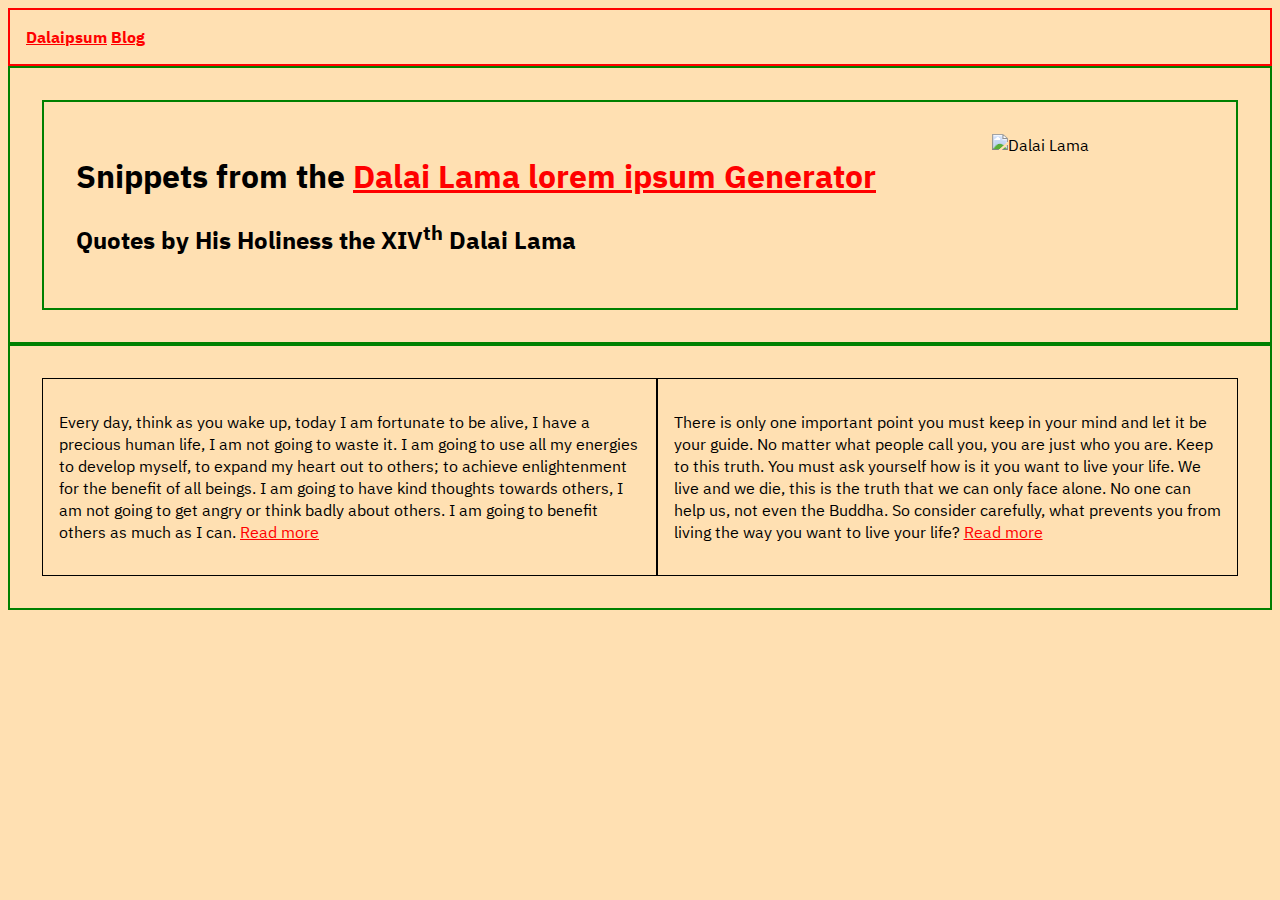
==== index.html @ 6a7713b3 "Blog theme, image is not responsive" ====
<!DOCTYPE html>
<html lang="en">

<head>
    <meta charset="utf-8">
    <meta name="viewport" content="width=device-width, initial-scale=1, shrink-to-fit=no">
    <link rel="stylesheet" href="public/css/main.css">
    <!-- Google Fonts -->
    <link rel="preconnect" href="https://fonts.googleapis.com">
    <link rel="preconnect" href="https://fonts.gstatic.com" crossorigin>
    <link href="https://fonts.googleapis.com/css2?family=IBM+Plex+Sans+KR&display=swap" rel="stylesheet">
    <title>Dalai Lama Lorem Ipsum Blog</title>
</head>

<body>
    <!-- Navigation -->
    <header class="site-header">
        <a class="brand" href="#">Dalaipsum</a>
        <a class="link" href="pages/blog.html">Blog</a>
    </header>
    <!-- Navigation end -->
    <div class="container">

        <div class="container main-section">
            <div class="feature text">

                <h1 class="bold-font">Snippets from the
                    <a class="link" href="http://www.dalaipsum.com/">Dalai Lama lorem ipsum
                        Generator</a>
                </h1>
                <h2 class="secondary-text">Quotes by His Holiness the XIV<sup>th</sup> Dalai Lama</h2>
            </div>
            <div class="featured-image">
                <img class="float-right"
                    src="https://www.dalailama.com/assets/pages/%C2%A9ManuelBauer_AgenturFocus_M_4272_15Anp.jpg"
                    alt="Dalai Lama">
            </div>
        </div>
    </div>
    <div class="container main-section">
        <article>
            <p>Every day, think as you wake up, today I am fortunate to be alive, I have a precious human life, I am
                not
                going to waste it. I am going to use all my energies to develop myself, to expand my heart out to
                others; to achieve enlightenment for the benefit of all beings. I am going to have kind thoughts
                towards
                others, I am not going to get angry or think badly about others. I am going to benefit others as
                much as
                I can. <a href="pages/blog.html">Read more</a></p>
        </article>
        <article>
            <p>There is only one important point you must keep in your mind and let it be your guide. No matter what
                people call you, you are just who you are. Keep to this truth. You must ask yourself how is it you
                want
                to live your life. We live and we die, this is the truth that we can only face alone. No one can
                help
                us, not even the Buddha. So consider carefully, what prevents you from living the way you want to
                live
                your life? <a href="pages/blog.html">Read more</a></p>
        </article>
    </div>
    <footer></footer>
    </div>
</body>


</html>
---- public/css/main.css ----
* {
    font-family: 'IBM Plex Sans KR', sans-serif;
}

body {
    background: #FFE0B2;
}

.container {
    border: 2px solid green;
    padding: 2em;
    display: grid;
    /* grid-template-columns: 300px 300px 300px;
    grid-template-rows: 50px 600px; */
    grid-template-areas:
    "hd hd hd hd"
    "feat feat feat feat"
    "main main main main"
    "ft ft ft ft";
}

.box {
    width: 100%;
    border: 1px solid pink;
    grid-area: hd;
}

header {
    border: 2px solid red;
    padding: 1em;
    grid-area: hd;
    font-weight: bold;
}

.float-right {
    float: right;
}

.column {
    border: 2px solid purple;
    grid-area: feat;
}

footer {
    grid-area: ft;
}

article {
    border: 1px solid black;
    padding: 1rem;
}

.main-section {
    grid-area: main;
}

.centered {
    align-content: center;
}

a {
    color: red
}


/* @media (min-width: 800px) {
    header h1 {
        font-size: 2.5 rem;
    }
    img {
        width: 50%;
    }
    .text {
        width: 50%;
    }
} */

@media (min-width: 200px) and (max-width: 799px) {
    /* .text {
        width: 100%;
    } */
    /* .feature {
        flex-direction: row;
    }
    .featured-image {
        width: 100%;
    } */
}

/* *, :after, :before {
    box-sizing: border-box;
} */
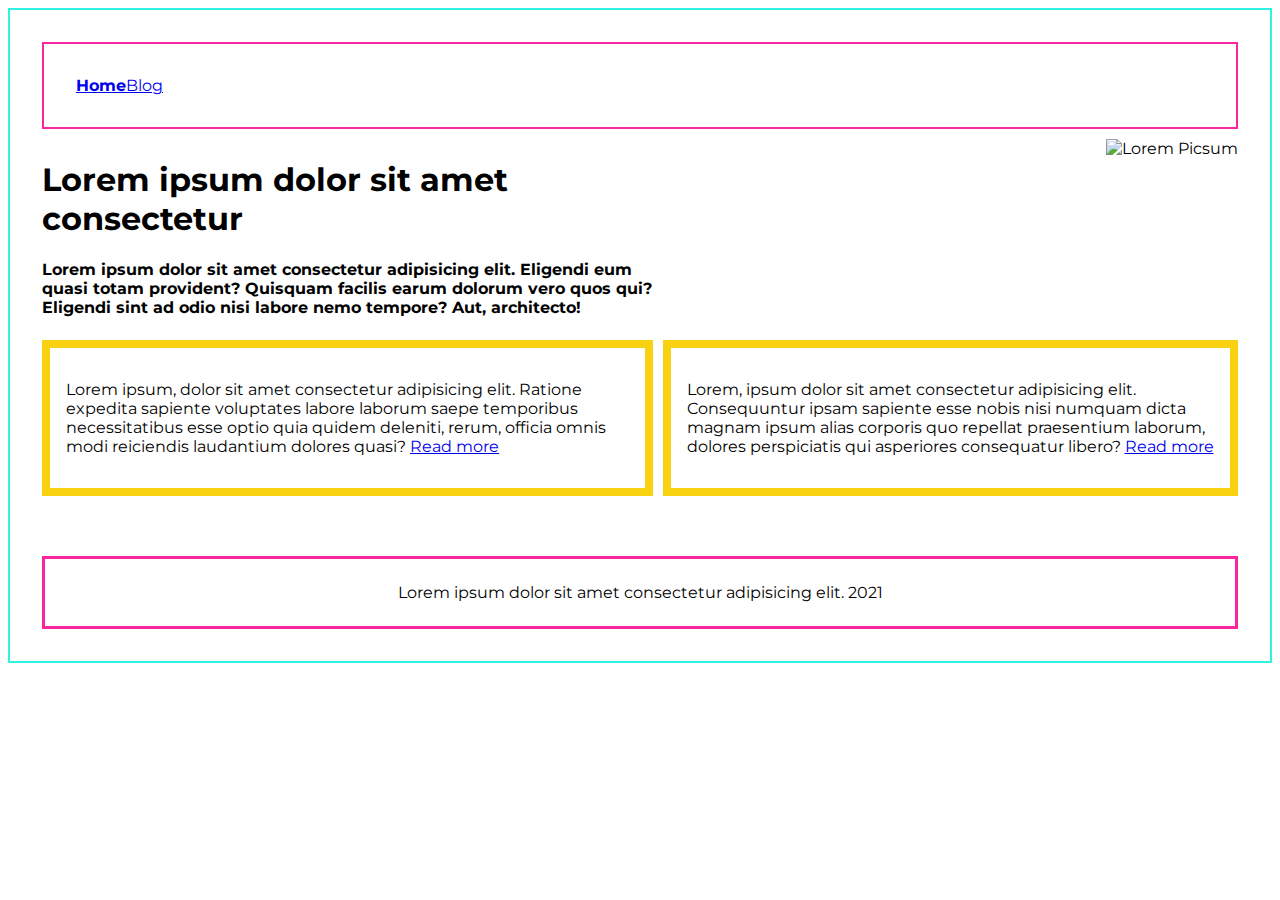
==== commit 3213e6c3: "Flexbox" ====
--- a/index.html
+++ b/index.html
@@ -4,62 +4,51 @@
 <head>
     <meta charset="utf-8">
     <meta name="viewport" content="width=device-width, initial-scale=1, shrink-to-fit=no">
-    <link rel="stylesheet" href="public/css/main.css">
+    <link rel="stylesheet" href="css/main.css">
     <!-- Google Fonts -->
     <link rel="preconnect" href="https://fonts.googleapis.com">
     <link rel="preconnect" href="https://fonts.gstatic.com" crossorigin>
+    <link href="https://fonts.googleapis.com/css2?family=Montserrat:wght@200&display=swap" rel="stylesheet">
     <link href="https://fonts.googleapis.com/css2?family=IBM+Plex+Sans+KR&display=swap" rel="stylesheet">
-    <title>Dalai Lama Lorem Ipsum Blog</title>
+    <title>Home</title>
 </head>
 
 <body>
-    <!-- Navigation -->
-    <header class="site-header">
-        <a class="brand" href="#">Dalaipsum</a>
-        <a class="link" href="pages/blog.html">Blog</a>
-    </header>
-    <!-- Navigation end -->
-    <div class="container">
+    <div class="grid-container">
 
-        <div class="container main-section">
-            <div class="feature text">
+        <header class="site-header">
+            <a class="brand" href="#">Home</a>
+            <a class="link" href="blog.html">Blog</a>
+        </header>
 
-                <h1 class="bold-font">Snippets from the
-                    <a class="link" href="http://www.dalaipsum.com/">Dalai Lama lorem ipsum
-                        Generator</a>
-                </h1>
-                <h2 class="secondary-text">Quotes by His Holiness the XIV<sup>th</sup> Dalai Lama</h2>
-            </div>
-            <div class="featured-image">
-                <img class="float-right"
-                    src="https://www.dalailama.com/assets/pages/%C2%A9ManuelBauer_AgenturFocus_M_4272_15Anp.jpg"
-                    alt="Dalai Lama">
-            </div>
+        <div class="feature">
+
+            <h1>Lorem ipsum dolor sit amet consectetur</h1>
+            <h2 class="secondary-text">Lorem ipsum dolor sit amet consectetur adipisicing elit. Eligendi eum quasi totam provident? Quisquam facilis earum dolorum vero quos qui? Eligendi sint ad odio nisi labore nemo tempore? Aut, architecto!</h2>
         </div>
-    </div>
-    <div class="container main-section">
-        <article>
-            <p>Every day, think as you wake up, today I am fortunate to be alive, I have a precious human life, I am
-                not
-                going to waste it. I am going to use all my energies to develop myself, to expand my heart out to
-                others; to achieve enlightenment for the benefit of all beings. I am going to have kind thoughts
-                towards
-                others, I am not going to get angry or think badly about others. I am going to benefit others as
-                much as
-                I can. <a href="pages/blog.html">Read more</a></p>
-        </article>
-        <article>
-            <p>There is only one important point you must keep in your mind and let it be your guide. No matter what
-                people call you, you are just who you are. Keep to this truth. You must ask yourself how is it you
-                want
-                to live your life. We live and we die, this is the truth that we can only face alone. No one can
-                help
-                us, not even the Buddha. So consider carefully, what prevents you from living the way you want to
-                live
-                your life? <a href="pages/blog.html">Read more</a></p>
-        </article>
-    </div>
-    <footer></footer>
+        <div class="featured-image">
+            <img
+                src="https://picsum.photos/536/354"
+                class="float-right"
+                alt="Lorem Picsum">
+        </div>
+
+        <div class="left-section">
+            <article>
+                <p>Lorem ipsum, dolor sit amet consectetur adipisicing elit. Ratione expedita sapiente voluptates labore laborum saepe temporibus necessitatibus esse optio quia quidem deleniti, rerum, officia omnis modi reiciendis laudantium dolores quasi? <a href="blog.html">Read more</a></p>
+            </article>
+        </div>
+        <div class="right-section">
+            <article>
+                <p>Lorem, ipsum dolor sit amet consectetur adipisicing elit. Consequuntur ipsam sapiente esse nobis nisi numquam dicta magnam ipsum alias corporis quo repellat praesentium laborum, dolores perspiciatis qui asperiores consequatur libero? <a href="blog.html">Read more</a></p>
+            </article>
+        </div>
+
+        <!-- </div> -->
+        <div class="footer">
+            <footer>Lorem ipsum dolor sit amet consectetur adipisicing elit. 2021</footer>
+        </div>
+        </div>
     </div>
 </body>
 
--- a/css/main.css
+++ b/css/main.css
@@ -0,0 +1,141 @@
+* {
+    font-family: 'Montserrat', sans-serif;
+}
+
+/* Colors */
+.red {
+    color: #F51720;
+}
+
+.pink {
+    color: #FA26A0;
+}
+
+.gold {
+    color: #F8D210;
+}
+
+.cyan {
+    color: #2FF3E0;
+}
+
+.grid-container {
+    border: 2px solid #2FF3E0;
+    padding: 2em;
+    grid-gap: 10px;
+    display: grid;
+    align-content: center;
+    grid-template-areas:
+        "header header header header header header"
+        "feat feat feat img img img"
+        "main main main right right right"
+        "footer footer footer footer footer footer";
+}
+
+.box {
+    width: 100%;
+    border: 1px solid pink;
+}
+
+header {
+    border: 2px solid #FA26A0;
+    padding: 2em;
+    grid-area: hd;
+}
+
+.featured-image {
+    grid-area: img;
+    position: relative;
+}
+
+.feature {
+    grid-area: feat;
+}
+
+article {
+    border: 8px solid #F8D210;
+    padding: 1rem;
+}
+
+.left-section {
+    grid-area: main;
+}
+
+.right-section {
+    grid-area: right;
+}
+
+.site-header {
+    grid-area: header;
+    display: flex;
+}
+
+.secondary-text {
+    font-size: medium;
+}
+
+.brand {
+    font-weight: bold;
+}
+
+img {
+    max-width: 100%;
+}
+
+.float-right {
+    float: right;
+}
+
+.centered {
+    display: block;
+    margin-left: auto;
+    margin-right: auto;
+    width: 50%;
+    text-align: center;
+}
+
+.footer {
+    border: 3px solid #FA26A0;
+    max-height: 4rem;
+    padding: 2%;
+    margin-top: 50px;
+    grid-area: footer;
+    align-content: center;
+    text-align: center;
+}
+
+.post {
+    padding-top: 60px;
+}
+
+.blog-grid-container {
+    border: 2px solid #2FF3E0;
+    padding: 2em;
+    grid-template-areas:
+        "header header header header header header"
+        "img img img img img img"
+        "feat feat feat feat feat feat"
+        "main main main main main main"
+        "right right right right right right"
+        "footer footer footer footer footer footer";
+}
+
+
+
+.main-article {
+    grid-area: "main";
+    height: 80%;
+    max-width: 100%;
+}
+
+/* Phones */
+@media (min-width: 200px) and (max-width: 799px) {
+    .grid-container {
+        grid-template-areas:
+            "header header header header header header"
+            "img img img img img img"
+            "feat feat feat feat feat feat"
+            "main main main main main main"
+            "footer footer footer footer footer footer";
+    }
+}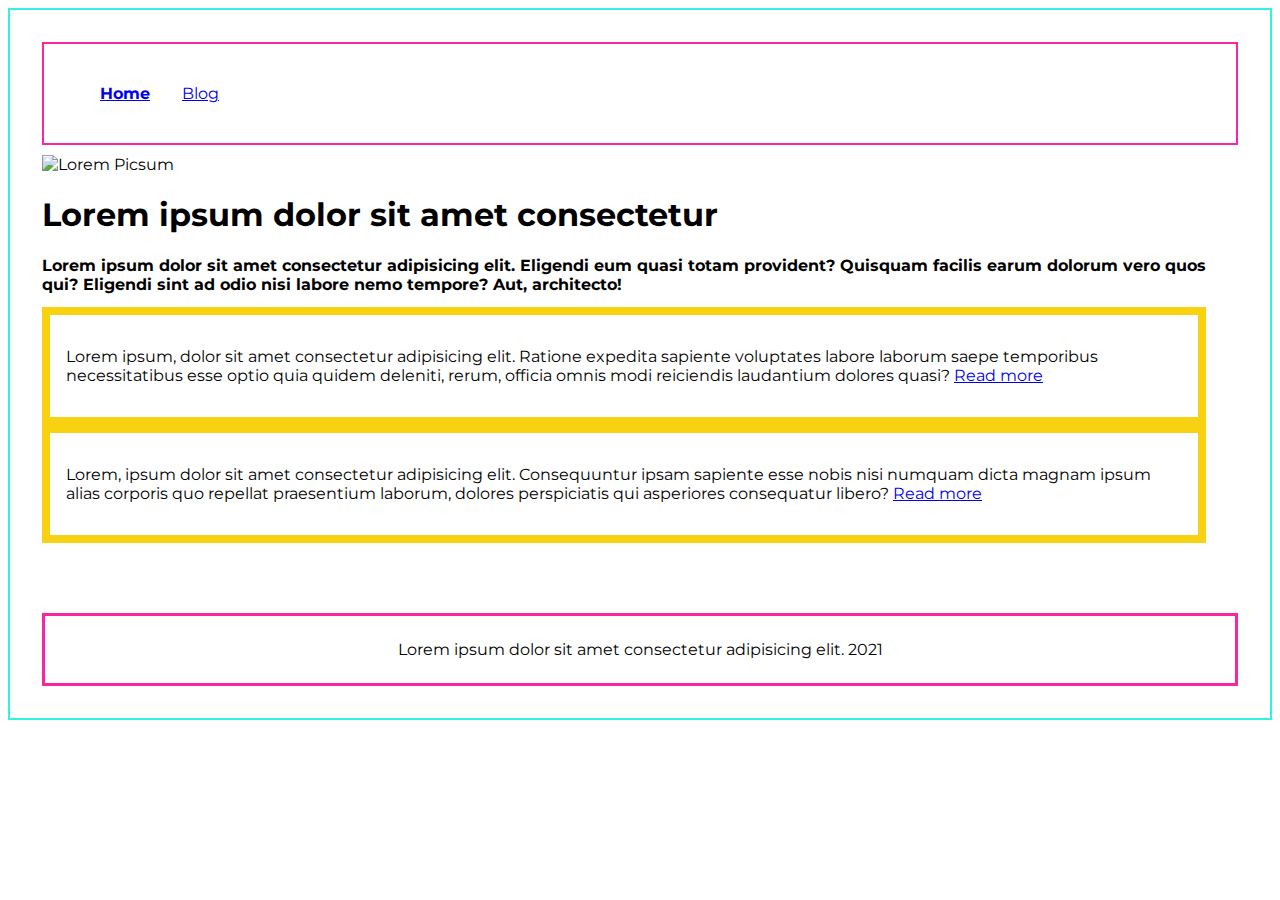
==== commit 18174d0c: "Divs are generally in order" ====
--- a/index.html
+++ b/index.html
@@ -4,7 +4,7 @@
 <head>
     <meta charset="utf-8">
     <meta name="viewport" content="width=device-width, initial-scale=1, shrink-to-fit=no">
-    <link rel="stylesheet" href="css/main.css">
+    <link rel="stylesheet" href="css/style.css">
     <!-- Google Fonts -->
     <link rel="preconnect" href="https://fonts.googleapis.com">
     <link rel="preconnect" href="https://fonts.gstatic.com" crossorigin>
@@ -15,40 +15,58 @@
 
 <body>
     <div class="grid-container">
-
+        <!-- <section> -->
         <header class="site-header">
-            <a class="brand" href="#">Home</a>
-            <a class="link" href="blog.html">Blog</a>
+            <ul>
+                <!-- <li class="logo">
+                        <img src="https://picsum.photos/536/354" alt="Random photo for logo">
+                    </li> -->
+                <li>
+                    <a class="brand" href="#">Home</a>
+                </li>
+                <li>
+                    <a class="link" href="blog.html">Blog</a>
+                </li>
+            </ul>
         </header>
+        <!-- </section> -->
 
         <div class="feature">
+            <div class="featured-image">
+                <img src="https://picsum.photos/536/354" class="float-right" alt="Lorem Picsum">
+            </div>
+            <h1>Lorem ipsum dolor sit amet consectetur</h1>
+            <h2 class="secondary-text">Lorem ipsum dolor sit amet consectetur adipisicing elit. Eligendi eum quasi totam
+                provident? Quisquam facilis earum dolorum vero quos qui? Eligendi sint ad odio nisi labore nemo tempore?
+                Aut, architecto!</h2>
+            <!-- </div> -->
 
-            <h1>Lorem ipsum dolor sit amet consectetur</h1>
-            <h2 class="secondary-text">Lorem ipsum dolor sit amet consectetur adipisicing elit. Eligendi eum quasi totam provident? Quisquam facilis earum dolorum vero quos qui? Eligendi sint ad odio nisi labore nemo tempore? Aut, architecto!</h2>
+
+            <div class="container">
+                <!-- <div class="left-section"> -->
+                <article>
+                    <p>Lorem ipsum, dolor sit amet consectetur adipisicing elit. Ratione expedita sapiente voluptates
+                        labore
+                        laborum saepe temporibus necessitatibus esse optio quia quidem deleniti, rerum, officia omnis
+                        modi
+                        reiciendis laudantium dolores quasi? <a href="blog.html">Read more</a></p>
+                </article>
+                <!-- </div> -->
+                <!-- <div class="right-section"> -->
+                <article>
+                    <p>Lorem, ipsum dolor sit amet consectetur adipisicing elit. Consequuntur ipsam sapiente esse nobis
+                        nisi
+                        numquam dicta magnam ipsum alias corporis quo repellat praesentium laborum, dolores perspiciatis
+                        qui
+                        asperiores consequatur libero? <a href="blog.html">Read more</a></p>
+                </article>
+                <!-- </div> -->
+            </div>
         </div>
-        <div class="featured-image">
-            <img
-                src="https://picsum.photos/536/354"
-                class="float-right"
-                alt="Lorem Picsum">
-        </div>
-
-        <div class="left-section">
-            <article>
-                <p>Lorem ipsum, dolor sit amet consectetur adipisicing elit. Ratione expedita sapiente voluptates labore laborum saepe temporibus necessitatibus esse optio quia quidem deleniti, rerum, officia omnis modi reiciendis laudantium dolores quasi? <a href="blog.html">Read more</a></p>
-            </article>
-        </div>
-        <div class="right-section">
-            <article>
-                <p>Lorem, ipsum dolor sit amet consectetur adipisicing elit. Consequuntur ipsam sapiente esse nobis nisi numquam dicta magnam ipsum alias corporis quo repellat praesentium laborum, dolores perspiciatis qui asperiores consequatur libero? <a href="blog.html">Read more</a></p>
-            </article>
-        </div>
-
-        <!-- </div> -->
         <div class="footer">
             <footer>Lorem ipsum dolor sit amet consectetur adipisicing elit. 2021</footer>
         </div>
-        </div>
+    </div>
     </div>
 </body>
 
--- a/css/style.css
+++ b/css/style.css
@@ -0,0 +1,4 @@
+@import "main.css";
+@import "footer.css";
+@import "nav.css";
+@import "blog.css";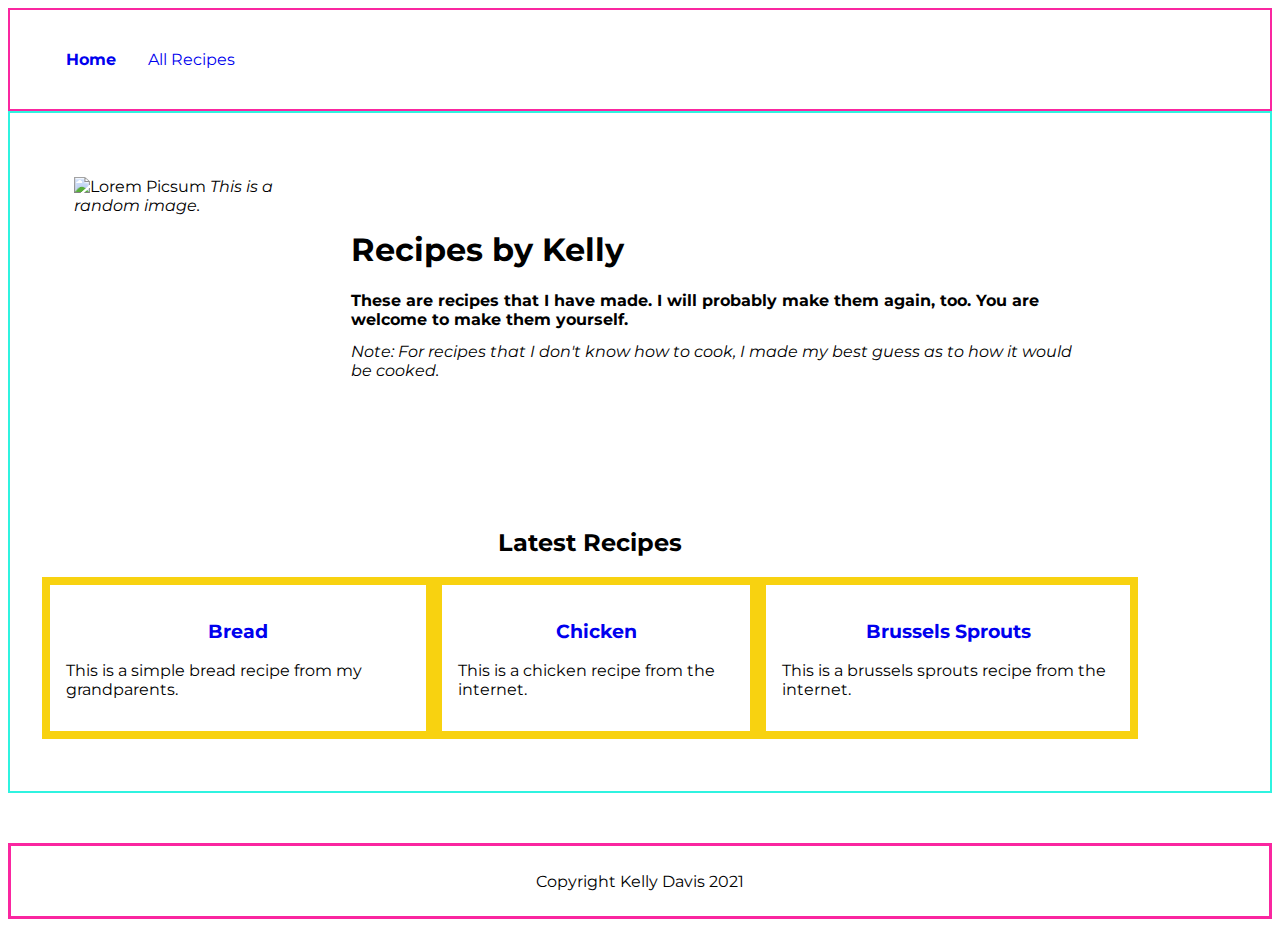
==== commit fdd18bc3: "Lorem ipsum -> recipes :sparkles:" ====
--- a/index.html
+++ b/index.html
@@ -10,63 +10,67 @@
     <link rel="preconnect" href="https://fonts.gstatic.com" crossorigin>
     <link href="https://fonts.googleapis.com/css2?family=Montserrat:wght@200&display=swap" rel="stylesheet">
     <link href="https://fonts.googleapis.com/css2?family=IBM+Plex+Sans+KR&display=swap" rel="stylesheet">
-    <title>Home</title>
+    <title>Kelly's Recipes</title>
 </head>
 
 <body>
+    <header class="site-header">
+        <ul>
+            <li>
+                <a class="brand" href="#">Home</a>
+            </li>
+            <li>
+                <a class="link" href="blog.html">All Recipes</a>
+            </li>
+        </ul>
+    </header>
     <div class="grid-container">
-        <!-- <section> -->
-        <header class="site-header">
-            <ul>
-                <!-- <li class="logo">
-                        <img src="https://picsum.photos/536/354" alt="Random photo for logo">
-                    </li> -->
-                <li>
-                    <a class="brand" href="#">Home</a>
-                </li>
-                <li>
-                    <a class="link" href="blog.html">Blog</a>
-                </li>
-            </ul>
-        </header>
-        <!-- </section> -->
+        <div>
+            <div class="flexing">
+                <div class="featured-image">
+                    <img src="https://picsum.photos/536/354" alt="Lorem Picsum">
+                    <i>This is a random image.</i>
+                </div>
+                <div class="feature">
+                    <h1>Recipes by Kelly</h1>
+                    <h2 class="secondary-text">These are recipes that I have made. I will probably make them again, too.
+                        You are welcome to make them yourself.
+                    </h2>
+                    <i>Note: For recipes that I don't know how to cook, I made my best guess as to how it would be
+                        cooked.</i>
+                </div>
+            </div>
 
-        <div class="feature">
-            <div class="featured-image">
-                <img src="https://picsum.photos/536/354" class="float-right" alt="Lorem Picsum">
-            </div>
-            <h1>Lorem ipsum dolor sit amet consectetur</h1>
-            <h2 class="secondary-text">Lorem ipsum dolor sit amet consectetur adipisicing elit. Eligendi eum quasi totam
-                provident? Quisquam facilis earum dolorum vero quos qui? Eligendi sint ad odio nisi labore nemo tempore?
-                Aut, architecto!</h2>
-            <!-- </div> -->
+            <div class="recent-posts">
+                <h2 class="centered">Latest Recipes</h2>
+                <div class="recipe-cards">
+                    <article>
+                        <a href="recipes/bread.html">
+                            <h3 class="centered">Bread</h3>
+                        </a>
+                        <p>This is a simple bread recipe from my grandparents.</p>
+                    </article>
 
+                    <article>
+                        <a href="chicken.html">
+                            <h3 class="centered">Chicken</h3>
+                        </a>
+                        <p>This is a chicken recipe from the internet.</p>
+                    </article>
 
-            <div class="container">
-                <!-- <div class="left-section"> -->
-                <article>
-                    <p>Lorem ipsum, dolor sit amet consectetur adipisicing elit. Ratione expedita sapiente voluptates
-                        labore
-                        laborum saepe temporibus necessitatibus esse optio quia quidem deleniti, rerum, officia omnis
-                        modi
-                        reiciendis laudantium dolores quasi? <a href="blog.html">Read more</a></p>
-                </article>
-                <!-- </div> -->
-                <!-- <div class="right-section"> -->
-                <article>
-                    <p>Lorem, ipsum dolor sit amet consectetur adipisicing elit. Consequuntur ipsam sapiente esse nobis
-                        nisi
-                        numquam dicta magnam ipsum alias corporis quo repellat praesentium laborum, dolores perspiciatis
-                        qui
-                        asperiores consequatur libero? <a href="blog.html">Read more</a></p>
-                </article>
-                <!-- </div> -->
+                    <article>
+                        <a href="brussels.html">
+                            <h3 class="centered">Brussels Sprouts</h3>
+                        </a>
+                        <p>This is a brussels sprouts recipe from the internet.</p>
+                    </article>
+                </div>
             </div>
         </div>
-        <div class="footer">
-            <footer>Lorem ipsum dolor sit amet consectetur adipisicing elit. 2021</footer>
-        </div>
+
     </div>
+    <div class="footer">
+        <footer>Copyright Kelly Davis 2021</footer>
     </div>
 </body>
 
